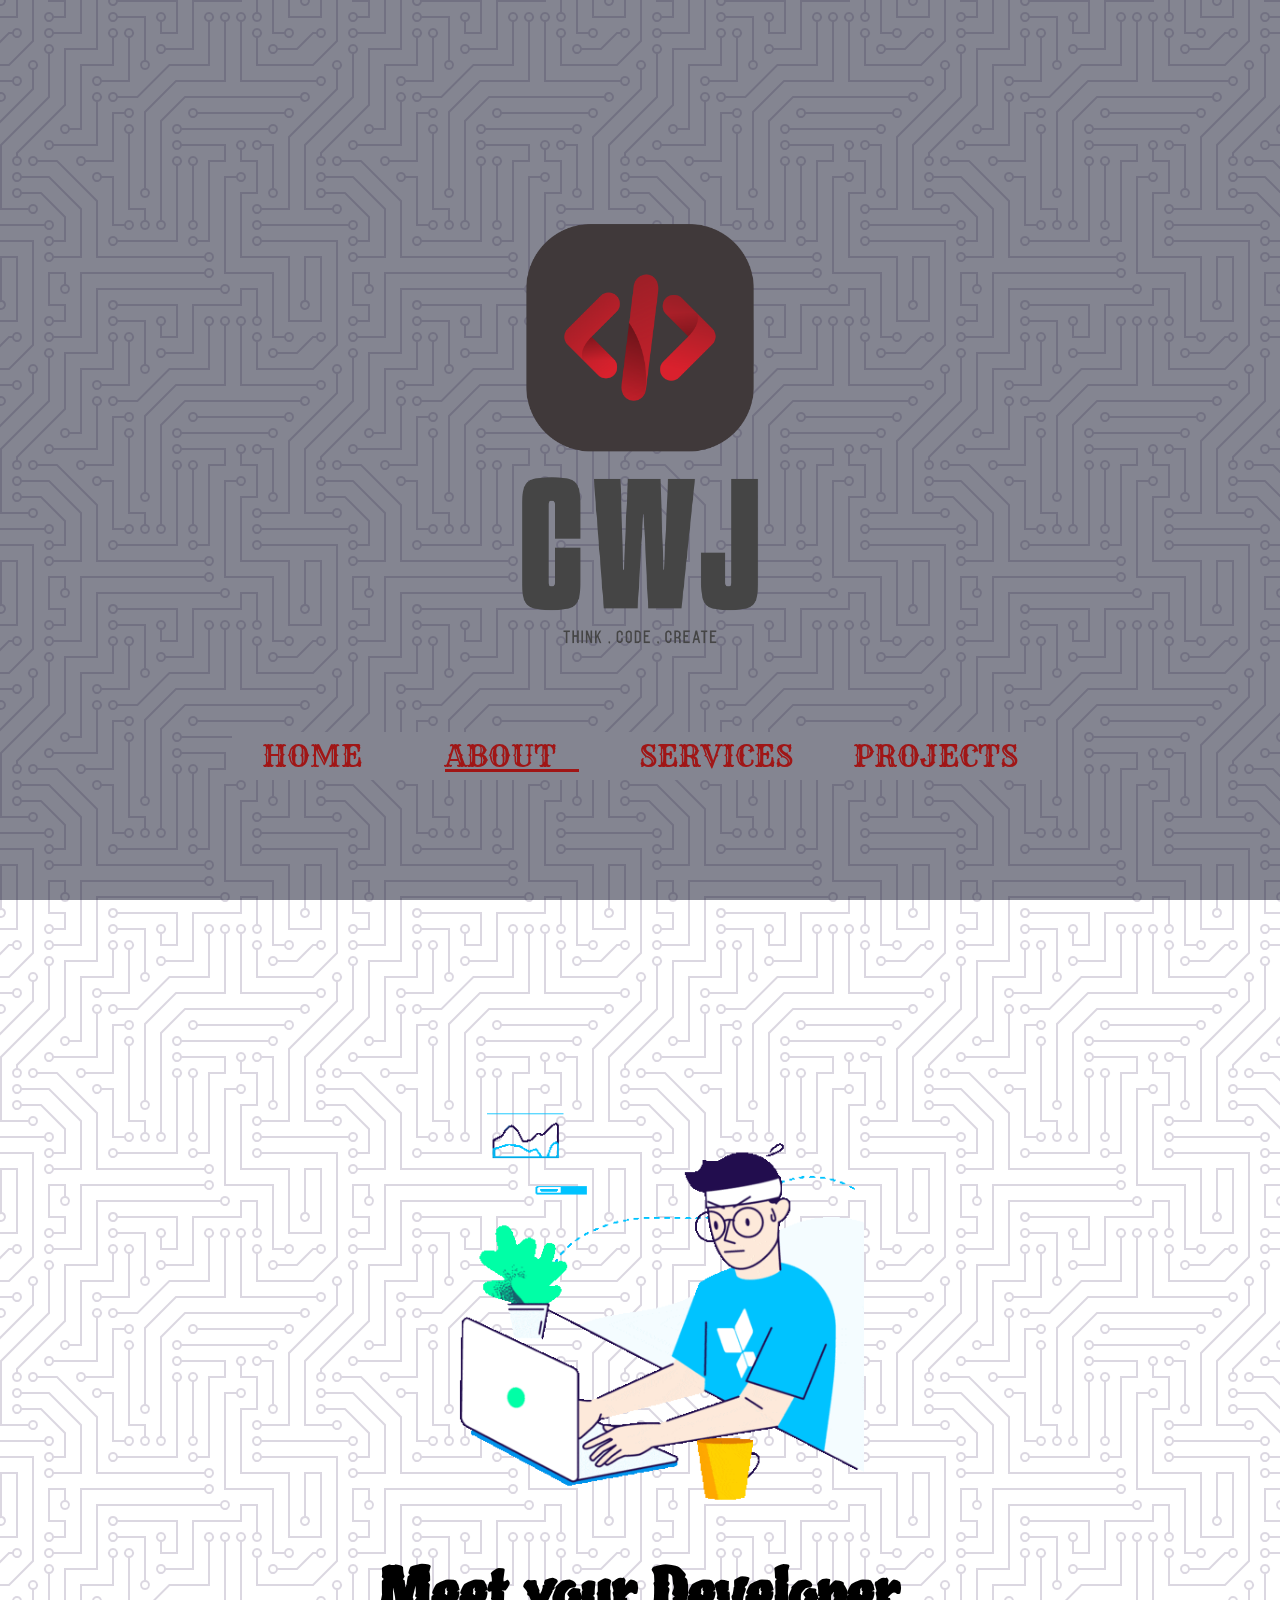
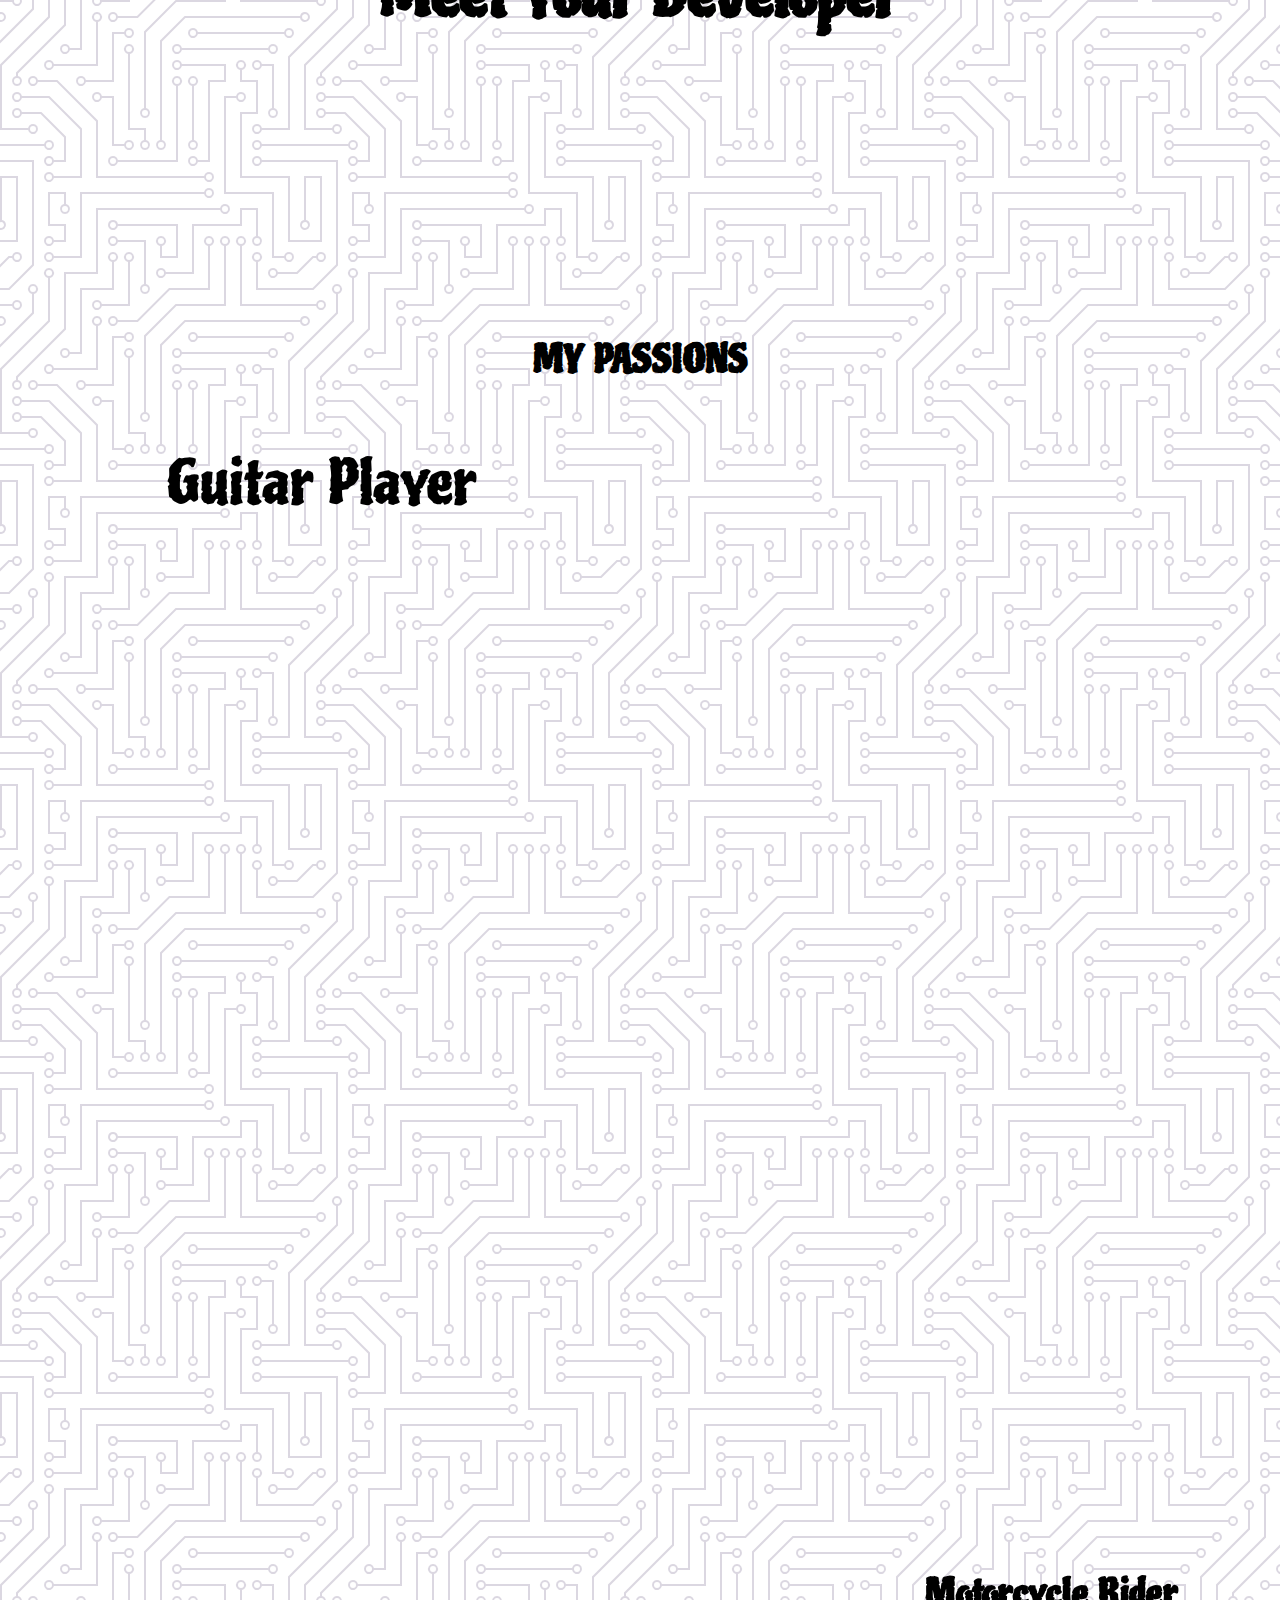
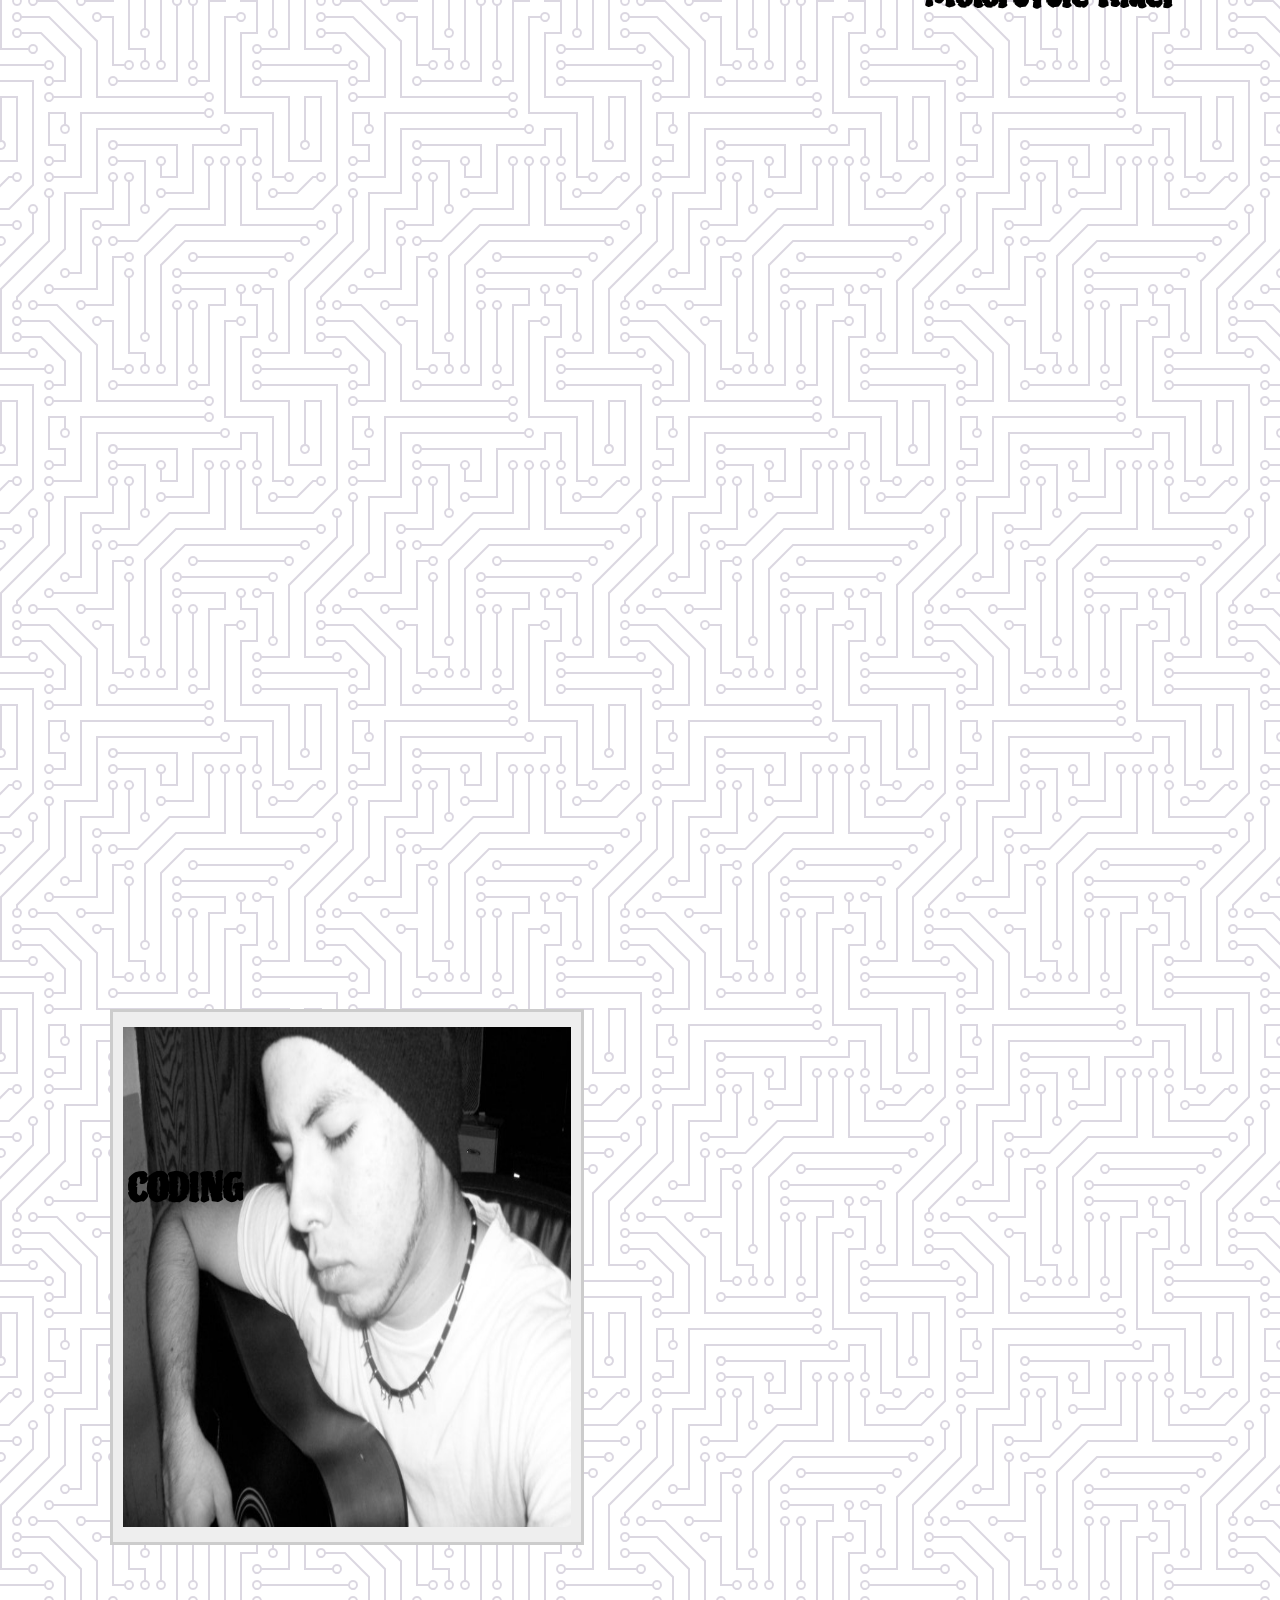
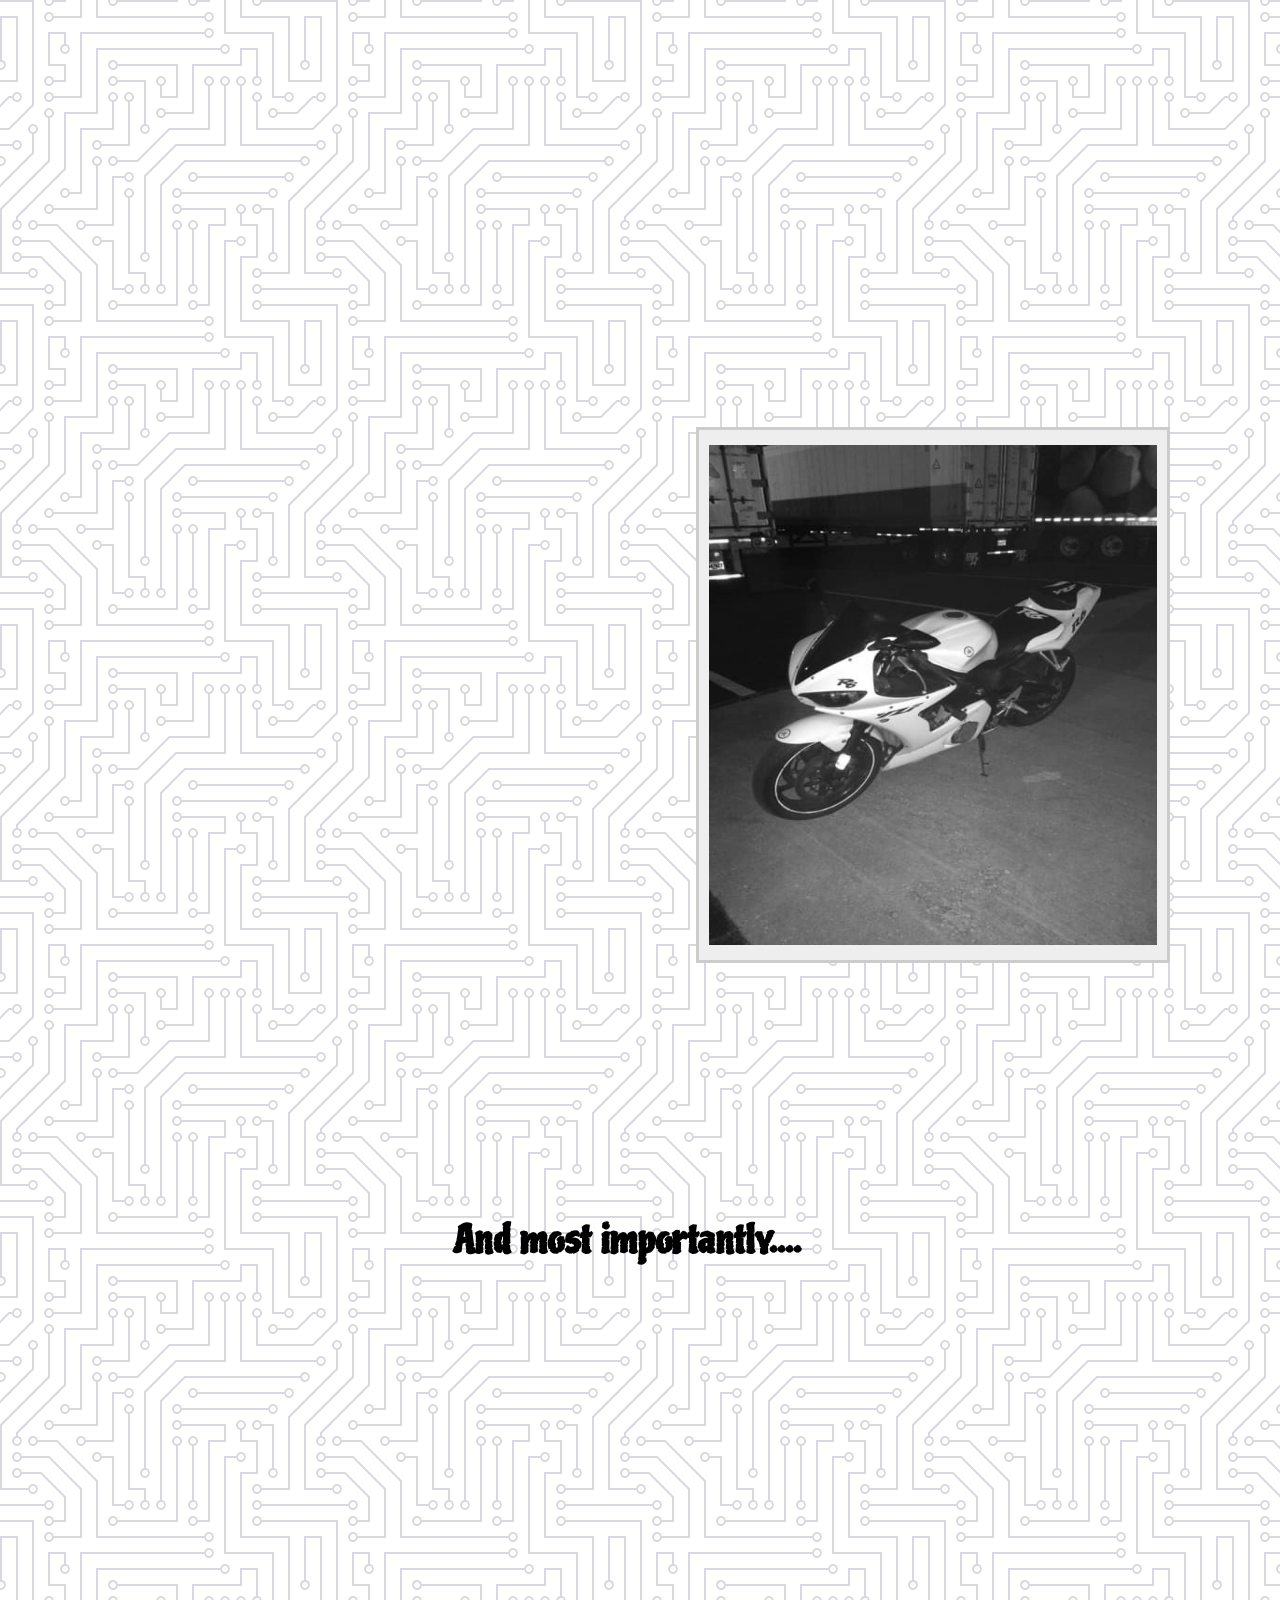
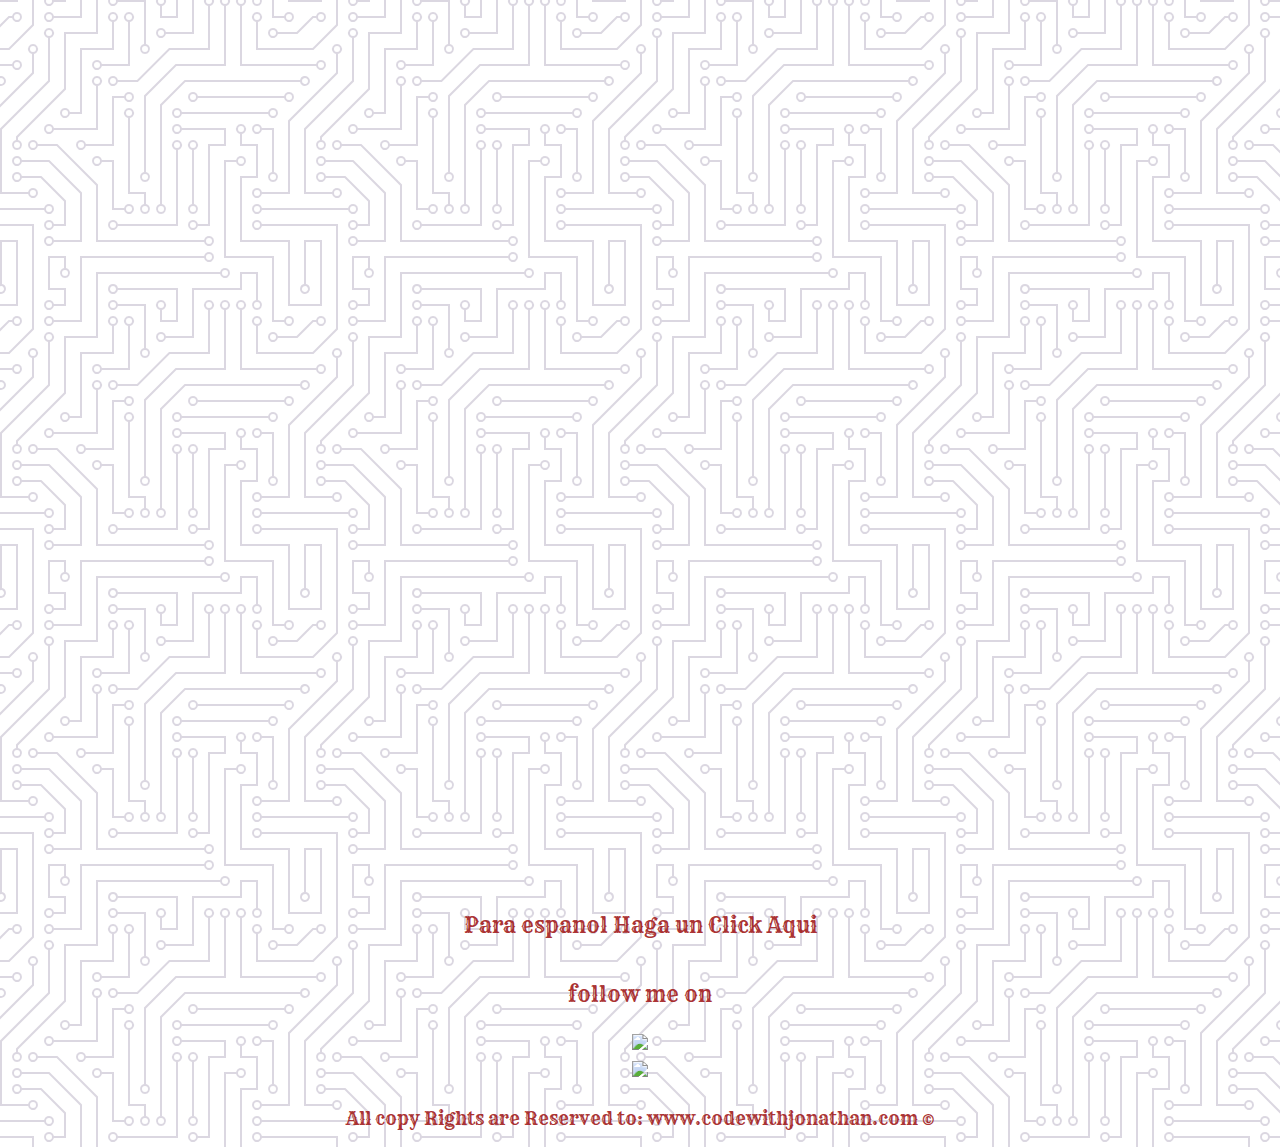
==== html folder/about.html @ 6d23023d "working on my project section" ====
<!DOCTYPE html>
<head>
  <meta name="viewport" content="width=device-width, initial-scale=1">
  <title>
  CodeWithJonathan
  </title>
  
  <!--Video intro -->
  <div class="section">
    <h1 class="word-switch"> <span></span></h1>
    <div class="logo">
        <img src="../images/cwj.png"> 
  </div>
    
  <div class="video-container"> 
          <div class="colorness"></div>
            <video autoplay loop muted>
                <source src="../video/Words.mp4 " type="video/mp4">
            </video>
  
  
                
          </div>
        <nav>
          <div class="navigation-bar">
            <a class="link" href="index.html">Home <i class="fas fa-home"></i></a>
            <a class="active" href="about.html">About <i class="fas fa-address-card"></i></a>
            <a class="link" target="_blank" href="services.html">Services <i class="fas fa-handshake"></i></a>
            <a class="link" href="Projects">Projects <i class="fas fa-file-spreadsheet"></i></a>
          </div>
        </nav>
  </div>
<!--top Navigation End--> 
  
    <link rel="stylesheet" href="../styles/about.css">
    <link href="https://fonts.googleapis.com/css2?family=Piedra&display=swap" rel="stylesheet">
    <link href="https://fonts.googleapis.com/css2?family=Amita&family=Indie+Flower&family=Kaushan+Script&family=Niconne&family=Piedra&family=Rye&display=swap" rel="stylesheet">
    <link href="https://fonts.googleapis.com/css2?family=Amita&family=Indie+Flower&family=Kaushan+Script&family=Monoton&family=Niconne&family=Piedra&family=Rye&display=swap" rel="stylesheet">
    <link rel="apple-touch-icon" sizes="180x180" href="../apple-touch-icon.png">
    <link rel="icon" type="image/png" sizes="32x32" href="../favicon-32x32.png">
    <link rel="icon" type="image/png" sizes="16x16" href="../favicon-16x16.png">
    <link rel="manifest" href="/site.webmanifest">
    <link rel="stylesheet" href="https://pro.fontawesome.com/releases/v5.10.0/css/all.css" integrity="sha384-AYmEC3Yw5cVb3ZcuHtOA93w35dYTsvhLPVnYs9eStHfGJvOvKxVfELGroGkvsg+p" crossorigin="anonymous"/>
<link rel="stylesheet" href="https://cdnjs.cloudflare.com/ajax/libs/font-awesome/4.7.0/css/font-awesome.min.css">
  
</head>



<body>
  <!--Container 1 -->
  <div class="first-container">
       <img src="../images/Developer.gif" class="dev-img" alt="developer">
      <h1 class="first-header">Meet your Developer </h1>
  </div>
  
      <!--Container 2 -->
      <div class="second-container">
        <h2 class="second-header">MY PASSIONS</h2>
          <p class="text2">Guitar Player</p>
          <p class="text3">I'ev been playing guitar since I was 17 and haven't stopped since!</p>
          <div class="frame">
           <img src="../images/18yome.jpg" class="guitar">
          </div>
      </div>
      <!--Container 3 -->
      <div class="third-container">
        <h2 class="third-header">Motorcycle Rider</h2>
        <p class="text4">I'ev been riding my Beautiful R6 for 3 years !!</p>
        <img src="../images/r6.jpg" class="motorcycle">       
      </div>
    
      <!--Container 4 -->
      <div class="container4">
        <h2 class="header4">CODING</h2>
        <p class="text5">I started my coding Jorney around 2018 on team threehouse plataform </p>
        <p class="text6">on 2021 I decided to join Lambda school and Graduated </p>
        <p class="text7">And still learning and makign my way up . . . .</p>
        <img src="../images/giphy.gif" class="clibming" alt="">
      </div> 
      <!--Container 5 -->
     <div class="container5">
      <h2>And most importantly....</h2>
      <div class="last-text">
        <p>I</p>
        <img src="/images/heart.gif" alt="">
        <p>JESUS</p>
      </div>
     </div>



 

<!--Footer-->
  <footer class="footer">
    <p class="espanol">
      <a href="espanol">Para espanol Haga un Click Aqui</a>
    </p>
    <p> follow me on </p> <a href="https://twitter.com/" target="_blank"><img src="images/twitter.gif" ></a>
    <a href="https://facebook.com/" target="_blank"><img src="images/facebook.gif"></a>
    <p class="copyrights">
      <small>All copy Rights are Reserved to:<a href="https://www.codewithjonathan.com" target="_blank"> www.codewithjonathan.com</a> &copy</small>
    </p>
    <script src="https://cdnjs.cloudflare.com/ajax/libs/gsap/3.5.1/gsap.min.js"></script>
<script src="https://cdnjs.cloudflare.com/ajax/libs/gsap/3.5.1/ScrollTrigger.min.js"></script>
<script src="../js/about.js"></script>    
    </footer>
<!--Footer ends -->

<i id="scrolltp" class="fa fa-arrow-up"></i>

</body>
---- styles/about.css ----
body{
background: white;
margin: 0;
padding: 0;
overflow-x: hidden; 
background-image: url("data:image/svg+xml,%3Csvg xmlns='http://www.w3.org/2000/svg' viewBox='0 0 304 304' width='304' height='304'%3E%3Cpath fill='%239C92AC' fill-opacity='0.37' d='M44.1 224a5 5 0 1 1 0 2H0v-2h44.1zm160 48a5 5 0 1 1 0 2H82v-2h122.1zm57.8-46a5 5 0 1 1 0-2H304v2h-42.1zm0 16a5 5 0 1 1 0-2H304v2h-42.1zm6.2-114a5 5 0 1 1 0 2h-86.2a5 5 0 1 1 0-2h86.2zm-256-48a5 5 0 1 1 0 2H0v-2h12.1zm185.8 34a5 5 0 1 1 0-2h86.2a5 5 0 1 1 0 2h-86.2zM258 12.1a5 5 0 1 1-2 0V0h2v12.1zm-64 208a5 5 0 1 1-2 0v-54.2a5 5 0 1 1 2 0v54.2zm48-198.2V80h62v2h-64V21.9a5 5 0 1 1 2 0zm16 16V64h46v2h-48V37.9a5 5 0 1 1 2 0zm-128 96V208h16v12.1a5 5 0 1 1-2 0V210h-16v-76.1a5 5 0 1 1 2 0zm-5.9-21.9a5 5 0 1 1 0 2H114v48H85.9a5 5 0 1 1 0-2H112v-48h12.1zm-6.2 130a5 5 0 1 1 0-2H176v-74.1a5 5 0 1 1 2 0V242h-60.1zm-16-64a5 5 0 1 1 0-2H114v48h10.1a5 5 0 1 1 0 2H112v-48h-10.1zM66 284.1a5 5 0 1 1-2 0V274H50v30h-2v-32h18v12.1zM236.1 176a5 5 0 1 1 0 2H226v94h48v32h-2v-30h-48v-98h12.1zm25.8-30a5 5 0 1 1 0-2H274v44.1a5 5 0 1 1-2 0V146h-10.1zm-64 96a5 5 0 1 1 0-2H208v-80h16v-14h-42.1a5 5 0 1 1 0-2H226v18h-16v80h-12.1zm86.2-210a5 5 0 1 1 0 2H272V0h2v32h10.1zM98 101.9V146H53.9a5 5 0 1 1 0-2H96v-42.1a5 5 0 1 1 2 0zM53.9 34a5 5 0 1 1 0-2H80V0h2v34H53.9zm60.1 3.9V66H82v64H69.9a5 5 0 1 1 0-2H80V64h32V37.9a5 5 0 1 1 2 0zM101.9 82a5 5 0 1 1 0-2H128V37.9a5 5 0 1 1 2 0V82h-28.1zm16-64a5 5 0 1 1 0-2H146v44.1a5 5 0 1 1-2 0V18h-26.1zm102.2 270a5 5 0 1 1 0 2H98v14h-2v-16h124.1zM242 149.9V160h16v34h-16v62h48v48h-2v-46h-48v-66h16v-30h-16v-12.1a5 5 0 1 1 2 0zM53.9 18a5 5 0 1 1 0-2H64V2H48V0h18v18H53.9zm112 32a5 5 0 1 1 0-2H192V0h50v2h-48v48h-28.1zm-48-48a5 5 0 0 1-9.8-2h2.07a3 3 0 1 0 5.66 0H178v34h-18V21.9a5 5 0 1 1 2 0V32h14V2h-58.1zm0 96a5 5 0 1 1 0-2H137l32-32h39V21.9a5 5 0 1 1 2 0V66h-40.17l-32 32H117.9zm28.1 90.1a5 5 0 1 1-2 0v-76.51L175.59 80H224V21.9a5 5 0 1 1 2 0V82h-49.59L146 112.41v75.69zm16 32a5 5 0 1 1-2 0v-99.51L184.59 96H300.1a5 5 0 0 1 3.9-3.9v2.07a3 3 0 0 0 0 5.66v2.07a5 5 0 0 1-3.9-3.9H185.41L162 121.41v98.69zm-144-64a5 5 0 1 1-2 0v-3.51l48-48V48h32V0h2v50H66v55.41l-48 48v2.69zM50 53.9v43.51l-48 48V208h26.1a5 5 0 1 1 0 2H0v-65.41l48-48V53.9a5 5 0 1 1 2 0zm-16 16V89.41l-34 34v-2.82l32-32V69.9a5 5 0 1 1 2 0zM12.1 32a5 5 0 1 1 0 2H9.41L0 43.41V40.6L8.59 32h3.51zm265.8 18a5 5 0 1 1 0-2h18.69l7.41-7.41v2.82L297.41 50H277.9zm-16 160a5 5 0 1 1 0-2H288v-71.41l16-16v2.82l-14 14V210h-28.1zm-208 32a5 5 0 1 1 0-2H64v-22.59L40.59 194H21.9a5 5 0 1 1 0-2H41.41L66 216.59V242H53.9zm150.2 14a5 5 0 1 1 0 2H96v-56.6L56.6 162H37.9a5 5 0 1 1 0-2h19.5L98 200.6V256h106.1zm-150.2 2a5 5 0 1 1 0-2H80v-46.59L48.59 178H21.9a5 5 0 1 1 0-2H49.41L82 208.59V258H53.9zM34 39.8v1.61L9.41 66H0v-2h8.59L32 40.59V0h2v39.8zM2 300.1a5 5 0 0 1 3.9 3.9H3.83A3 3 0 0 0 0 302.17V256h18v48h-2v-46H2v42.1zM34 241v63h-2v-62H0v-2h34v1zM17 18H0v-2h16V0h2v18h-1zm273-2h14v2h-16V0h2v16zm-32 273v15h-2v-14h-14v14h-2v-16h18v1zM0 92.1A5.02 5.02 0 0 1 6 97a5 5 0 0 1-6 4.9v-2.07a3 3 0 1 0 0-5.66V92.1zM80 272h2v32h-2v-32zm37.9 32h-2.07a3 3 0 0 0-5.66 0h-2.07a5 5 0 0 1 9.8 0zM5.9 0A5.02 5.02 0 0 1 0 5.9V3.83A3 3 0 0 0 3.83 0H5.9zm294.2 0h2.07A3 3 0 0 0 304 3.83V5.9a5 5 0 0 1-3.9-5.9zm3.9 300.1v2.07a3 3 0 0 0-1.83 1.83h-2.07a5 5 0 0 1 3.9-3.9zM97 100a3 3 0 1 0 0-6 3 3 0 0 0 0 6zm0-16a3 3 0 1 0 0-6 3 3 0 0 0 0 6zm16 16a3 3 0 1 0 0-6 3 3 0 0 0 0 6zm16 16a3 3 0 1 0 0-6 3 3 0 0 0 0 6zm0 16a3 3 0 1 0 0-6 3 3 0 0 0 0 6zm-48 32a3 3 0 1 0 0-6 3 3 0 0 0 0 6zm16 16a3 3 0 1 0 0-6 3 3 0 0 0 0 6zm32 48a3 3 0 1 0 0-6 3 3 0 0 0 0 6zm-16 16a3 3 0 1 0 0-6 3 3 0 0 0 0 6zm32-16a3 3 0 1 0 0-6 3 3 0 0 0 0 6zm0-32a3 3 0 1 0 0-6 3 3 0 0 0 0 6zm16 32a3 3 0 1 0 0-6 3 3 0 0 0 0 6zm32 16a3 3 0 1 0 0-6 3 3 0 0 0 0 6zm0-16a3 3 0 1 0 0-6 3 3 0 0 0 0 6zm-16-64a3 3 0 1 0 0-6 3 3 0 0 0 0 6zm16 0a3 3 0 1 0 0-6 3 3 0 0 0 0 6zm16 96a3 3 0 1 0 0-6 3 3 0 0 0 0 6zm0 16a3 3 0 1 0 0-6 3 3 0 0 0 0 6zm16 16a3 3 0 1 0 0-6 3 3 0 0 0 0 6zm16-144a3 3 0 1 0 0-6 3 3 0 0 0 0 6zm0 32a3 3 0 1 0 0-6 3 3 0 0 0 0 6zm16-32a3 3 0 1 0 0-6 3 3 0 0 0 0 6zm16-16a3 3 0 1 0 0-6 3 3 0 0 0 0 6zm-96 0a3 3 0 1 0 0-6 3 3 0 0 0 0 6zm0 16a3 3 0 1 0 0-6 3 3 0 0 0 0 6zm16-32a3 3 0 1 0 0-6 3 3 0 0 0 0 6zm96 0a3 3 0 1 0 0-6 3 3 0 0 0 0 6zm-16-64a3 3 0 1 0 0-6 3 3 0 0 0 0 6zm16-16a3 3 0 1 0 0-6 3 3 0 0 0 0 6zm-32 0a3 3 0 1 0 0-6 3 3 0 0 0 0 6zm0-16a3 3 0 1 0 0-6 3 3 0 0 0 0 6zm-16 0a3 3 0 1 0 0-6 3 3 0 0 0 0 6zm-16 0a3 3 0 1 0 0-6 3 3 0 0 0 0 6zm-16 0a3 3 0 1 0 0-6 3 3 0 0 0 0 6zM49 36a3 3 0 1 0 0-6 3 3 0 0 0 0 6zm-32 0a3 3 0 1 0 0-6 3 3 0 0 0 0 6zm32 16a3 3 0 1 0 0-6 3 3 0 0 0 0 6zM33 68a3 3 0 1 0 0-6 3 3 0 0 0 0 6zm16-48a3 3 0 1 0 0-6 3 3 0 0 0 0 6zm0 240a3 3 0 1 0 0-6 3 3 0 0 0 0 6zm16 32a3 3 0 1 0 0-6 3 3 0 0 0 0 6zm-16-64a3 3 0 1 0 0-6 3 3 0 0 0 0 6zm0 16a3 3 0 1 0 0-6 3 3 0 0 0 0 6zm-16-32a3 3 0 1 0 0-6 3 3 0 0 0 0 6zm80-176a3 3 0 1 0 0-6 3 3 0 0 0 0 6zm16 0a3 3 0 1 0 0-6 3 3 0 0 0 0 6zm-16-16a3 3 0 1 0 0-6 3 3 0 0 0 0 6zm32 48a3 3 0 1 0 0-6 3 3 0 0 0 0 6zm16-16a3 3 0 1 0 0-6 3 3 0 0 0 0 6zm0-32a3 3 0 1 0 0-6 3 3 0 0 0 0 6zm112 176a3 3 0 1 0 0-6 3 3 0 0 0 0 6zm-16 16a3 3 0 1 0 0-6 3 3 0 0 0 0 6zm0 16a3 3 0 1 0 0-6 3 3 0 0 0 0 6zm0 16a3 3 0 1 0 0-6 3 3 0 0 0 0 6zM17 180a3 3 0 1 0 0-6 3 3 0 0 0 0 6zm0 16a3 3 0 1 0 0-6 3 3 0 0 0 0 6zm0-32a3 3 0 1 0 0-6 3 3 0 0 0 0 6zm16 0a3 3 0 1 0 0-6 3 3 0 0 0 0 6zM17 84a3 3 0 1 0 0-6 3 3 0 0 0 0 6zm32 64a3 3 0 1 0 0-6 3 3 0 0 0 0 6zm16-16a3 3 0 1 0 0-6 3 3 0 0 0 0 6z'%3E%3C/path%3E%3C/svg%3E");

}
.navigation-bar , a{
text-decoration: none;
color: red;
font-family: 'Rye', cursive;
text-align: center;
}   

html {
font-size:62.5%;
transition: all 0.5s ease-in;
box-sizing: border-box;
}
/* =================================
Media Queries  Full screen 
==================================== */
.section {
position: relative;
width:100%;
height: 100vh;
display: flex;
align-items: center;
justify-content: center;
overflow: hidden;
margin-bottom: 2em;
}
.section img {
max-width:90%;
max-height:auto;
}
.section .colorness {
position: absolute;
top: 0 ;
left: 0;
background-color: rgb(9, 12, 36);
width: 100vw;
height:100vh;
opacity: 0.5;
z-index: 1;
}

.video-container video {
position: absolute;
right: 0;
bottom: 0;
min-width: 100%;
min-height: 100%;
}

.section .logo {
-webkit-animation:fade-in 3s cubic-bezier(.39,.575,.565,1.000) both;
animation:fade-in 5s cubic-bezier(.39,.575,.565,1.000) both;
z-index: 5;
position: absolute;
padding: 0;
margin-bottom:3em;

}
.logo img {
max-width: 600px;
}
.navigation-bar {
display:flex;
flex-direction: row;
font-size: 35rem;
background-color: white;
justify-content: space-around;
margin-top: 75%;
}
.navigation-bar  .active {
text-decoration: underline;
}
.navigation-bar a{
position: relative;
color: rgb(160, 22, 22) ;
font-size: 3rem;
font-family: 'Rye', cursive;
text-decoration: none;
text-transform: uppercase;
padding: 5px 10px ;
margin: 0px 20px ;
transition: all .5s;

z-index: 1;
}
.navigation-bar a{
position: relative;
color: rgb(160, 22, 22) ;
font-size: 3rem;
font-family: 'Rye', cursive;
text-decoration: none;
text-transform: uppercase;
padding: 5px 10px ;
margin: 0px 20px ;
transition: all .5s;



}
a:before {
content: "";
position: absolute;
bottom: 12px;
left: 12px;
width: 12px;
height: 12px;

border: 3px solid red;
border-width: 0 0 3px 3px;
opacity: 0;
transition: all 0.3s;
}
a:hover {

background-color:red;
color:white;
transition :all 1s;
}

a:after {
content: "";
position: absolute;
top: 12px;
right: 12px ;
width: 12px;
height: 12px;
opacity:0;
border: 3px solid red;
border-width: 3px 3px 0 0;
transition: all 0.3s;
}
a:hover:before{
opacity:1;
bottom: -8px;
left:-8px;
}
  a:hover:after{
      opacity:1;
      top: -8px;
      right:-8px;
    } 

  
/* =================================
    Navigation bar End 
  ==================================== */

    /* =================================
    Container 1 start
  ==================================== */

.first-container {
position: relative;
width: 100vw;
height: 100vh;
display: flex;
flex-direction: column;
justify-content: center;
align-items: center;
color:black;
font-family: 'Piedra', cursive;
font-size: 4em;
}
.dev-img {
width: 35%;

}

.first-container h1 {
font-size: 5vw;

}

/* =================================
    Container 1  End
==================================== */
/* =================================
Container 2 start
==================================== */         

.second-container {
position: relative;
width: 100%;
height: 120vh;

}
.second-container h2{ 
font-family: 'Piedra', cursive;
font-size: 3vw;
display:block;
margin-top:3em;
text-align: center;
}
.text2 {
font-family: 'Piedra', cursive;
font-size: 6rem;
margin-left: 3em;

}
.text3 {
font-family: 'Piedra', cursive;
font-size: 6rem;
margin-left: 3em;

}
.guitar  {
margin-left: 11em;
margin-top:1em;
width: 35%;
height: 500px;
transition: transform 1s;
border: 3px solid #ccc;
background: #eee;
padding: 15px 10px;
}
.guitar:hover {
box-shadow: 2px 2px 5px 5px black; /* this was just optional */
transform: scale(1.2) rotate(9deg);

}
/* =================================
Container 2 End
==================================== */   

/* =================================
Container 3 start
==================================== */  
.third-container{
position: relative;
text-align:right;
width: 100%;
height: 120vh;
}
.third-container h2 {
font-family: 'Piedra', cursive;
font-size: 3vw;
color: black;
text-align: right;
margin-right: 3em;
margin-top:4em;
}
.text4 {
font-family: 'Piedra', cursive;
color: black;
font-size: 6rem;
margin-right: 3em;
margin-bottom:1em;
}
.motorcycle {
  margin:1rem 11em 0 0 ;
  width: 35%;
  height: 500px;
  transition: transform 1s;
  border: 3px solid #ccc;
  background: #eee;
  padding: 15px 10px;
  -webkit-filter: grayscale(100%); /* Safari 6.0 - 9.0 */
  filter: grayscale(100%);
  }
  .motorcycle:hover {
  box-shadow: 2px 2px 5px 5px black; /* this was just optional */
  transform: scale(1.2) rotate(9deg);
  }
  .motorcycle2 {
    position:absolute;
    bottom: 1;
    left:0
  }
/* =================================
Container 3 End
==================================== */  

/* =================================
Container 4 start
==================================== */  

.container4 {
  width: 100vw;
  height: 120vw;
}
.container4 .header4 {
font-family: 'Piedra', cursive;
font-size: 3vw;
color: black;
text-align: left;
margin-left: 3em;
margin-top:3em;
}
.text5 {
font-family: 'Piedra', cursive;
color: black;
font-size: 6rem;
margin-left: 3em;
margin-bottom:1em;
}
.text6 {
font-family: 'Piedra', cursive;
color: black;
font-size: 6rem;
margin-left: 3em;
margin-bottom:1em;
  }
  .text7 {
font-family: 'Piedra', cursive;
color: black;
font-size: 6rem;
margin-left: 3em;
margin-bottom:1em;
    }
  .container4 img {
    display: block;
    margin: 5em auto 0;
  }
/* =================================
Container 5 start
==================================== */  
.container5 {
  width: 100vw;
  height: 100vw;
}
.container5 h2 {
font-family: 'Piedra', cursive;
font-size: 3vw;
color: black;
text-align: center;
margin-top:3em;
}
.container5 .last-text {
display: flex;
justify-content: center;
width: 100%;
font-family: 'Piedra', cursive;
color: black;
font-size: 6rem;
}
.container5 .last-text  img {
  width: 23%;
  height: auto;
}
.container5 .last-text p{
  margin: 3em;
}
/* =================================
FOOTER SECTION STARTS
==================================== */
footer {
  display: flex;
  justify-content: center;
  align-items: center;
  flex-direction: column;
  height: 28vh;
  font-size: 2.1rem;
  font-family: 'Rye', cursive;
  color: rgb(160, 22, 22, 0.9); 
  }
  footer a {
  text-decoration: none;
  color:rgb(160, 22, 22, 0.9);
  }
  
  /* Scroll to top */
  #scrolltp {
  color: white;
  background: rgb(160, 22, 22, 0.9);
  padding: 15px;
  border-radius: 50%;
  position: fixed;
  right: 50px;
  bottom: 50px;
  cursor: pointer;
  opacity: 0;
  transition: opacity 0.5s;
  }
  
  
/*============ Animations =========*/ 
@keyframes swirl-in-fwd{0%{transform:rotate(-540deg) scale(0);opacity:0}100%{transform:rotate(0) scale(1);opacity:1}}

@-webkit-keyframes fade-in{0%{opacity:0}100%{opacity:1}}@keyframes fade-in{0%{opacity:0}100%{opacity:1}}

@keyframes swirl-in-fwd{0%{transform:rotate(-540deg) scale(0);opacity:0}100%{transform:rotate(0) scale(1);opacity:1}}
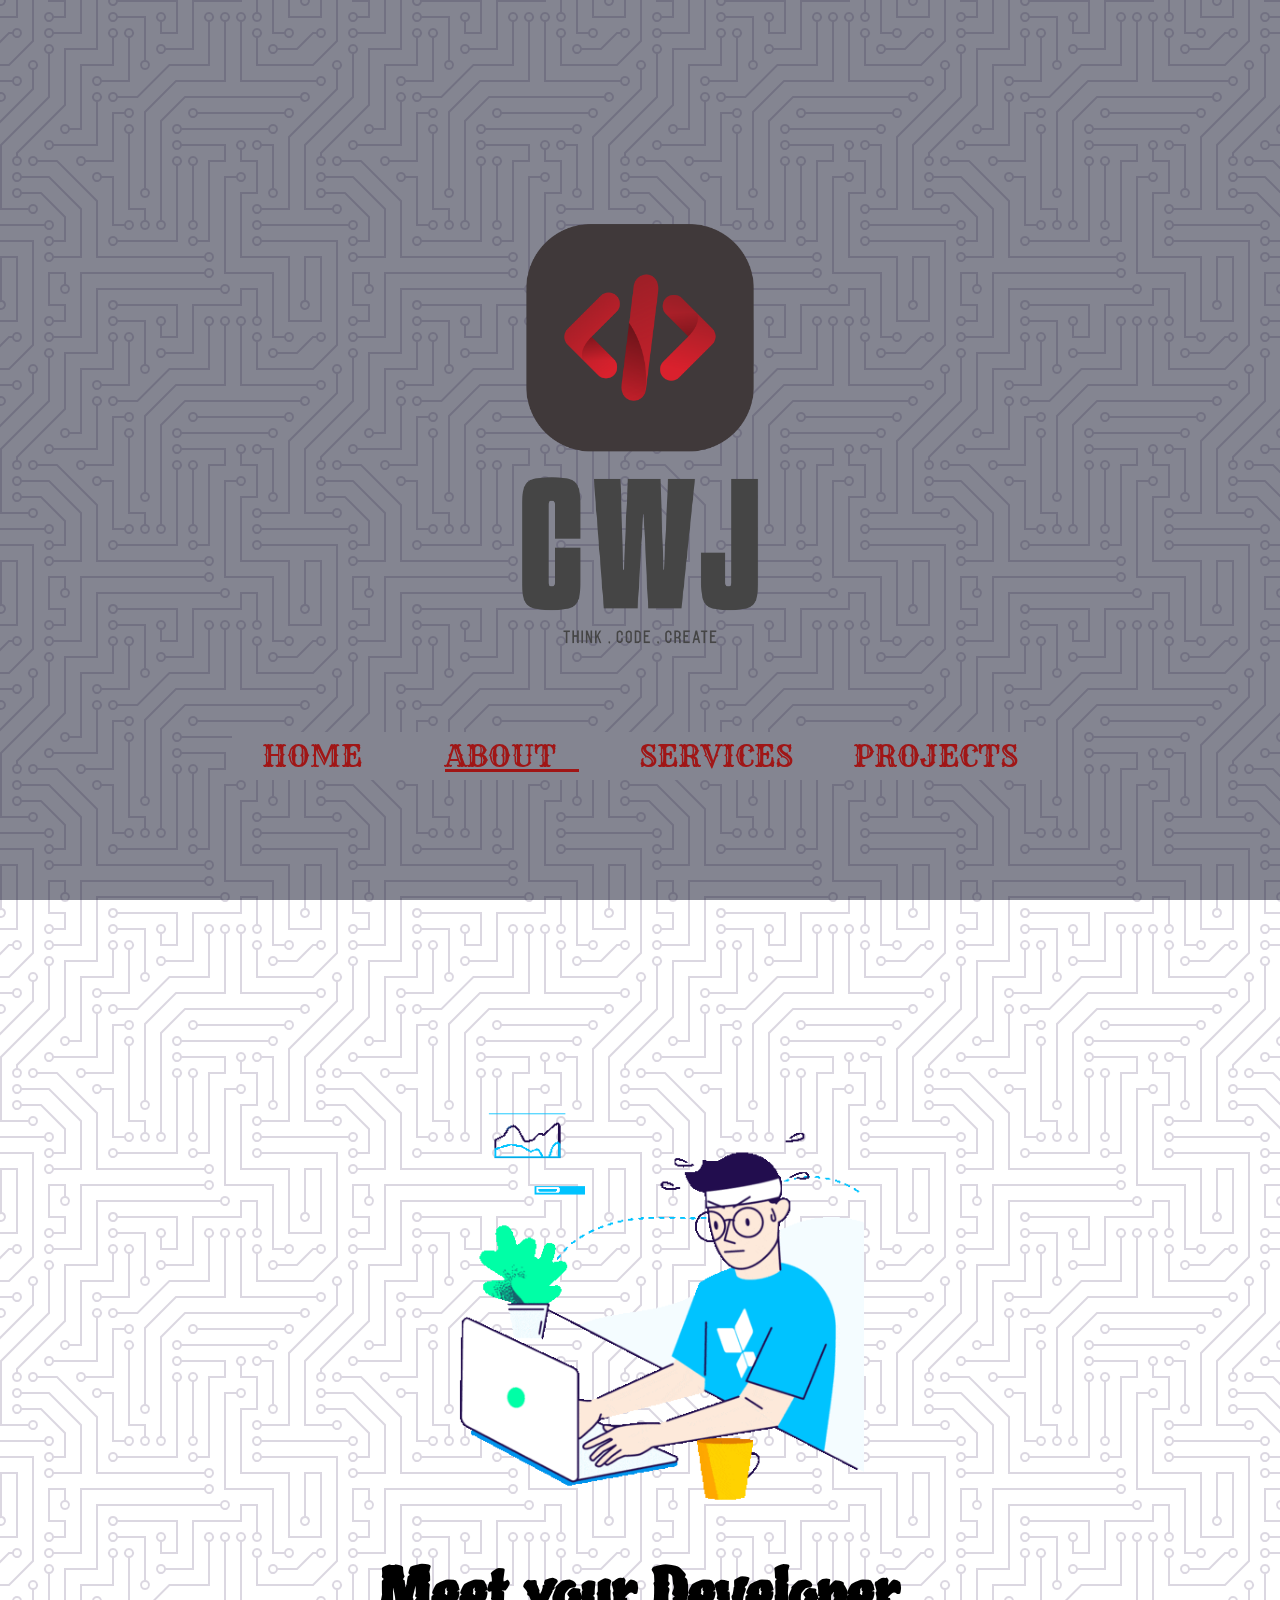
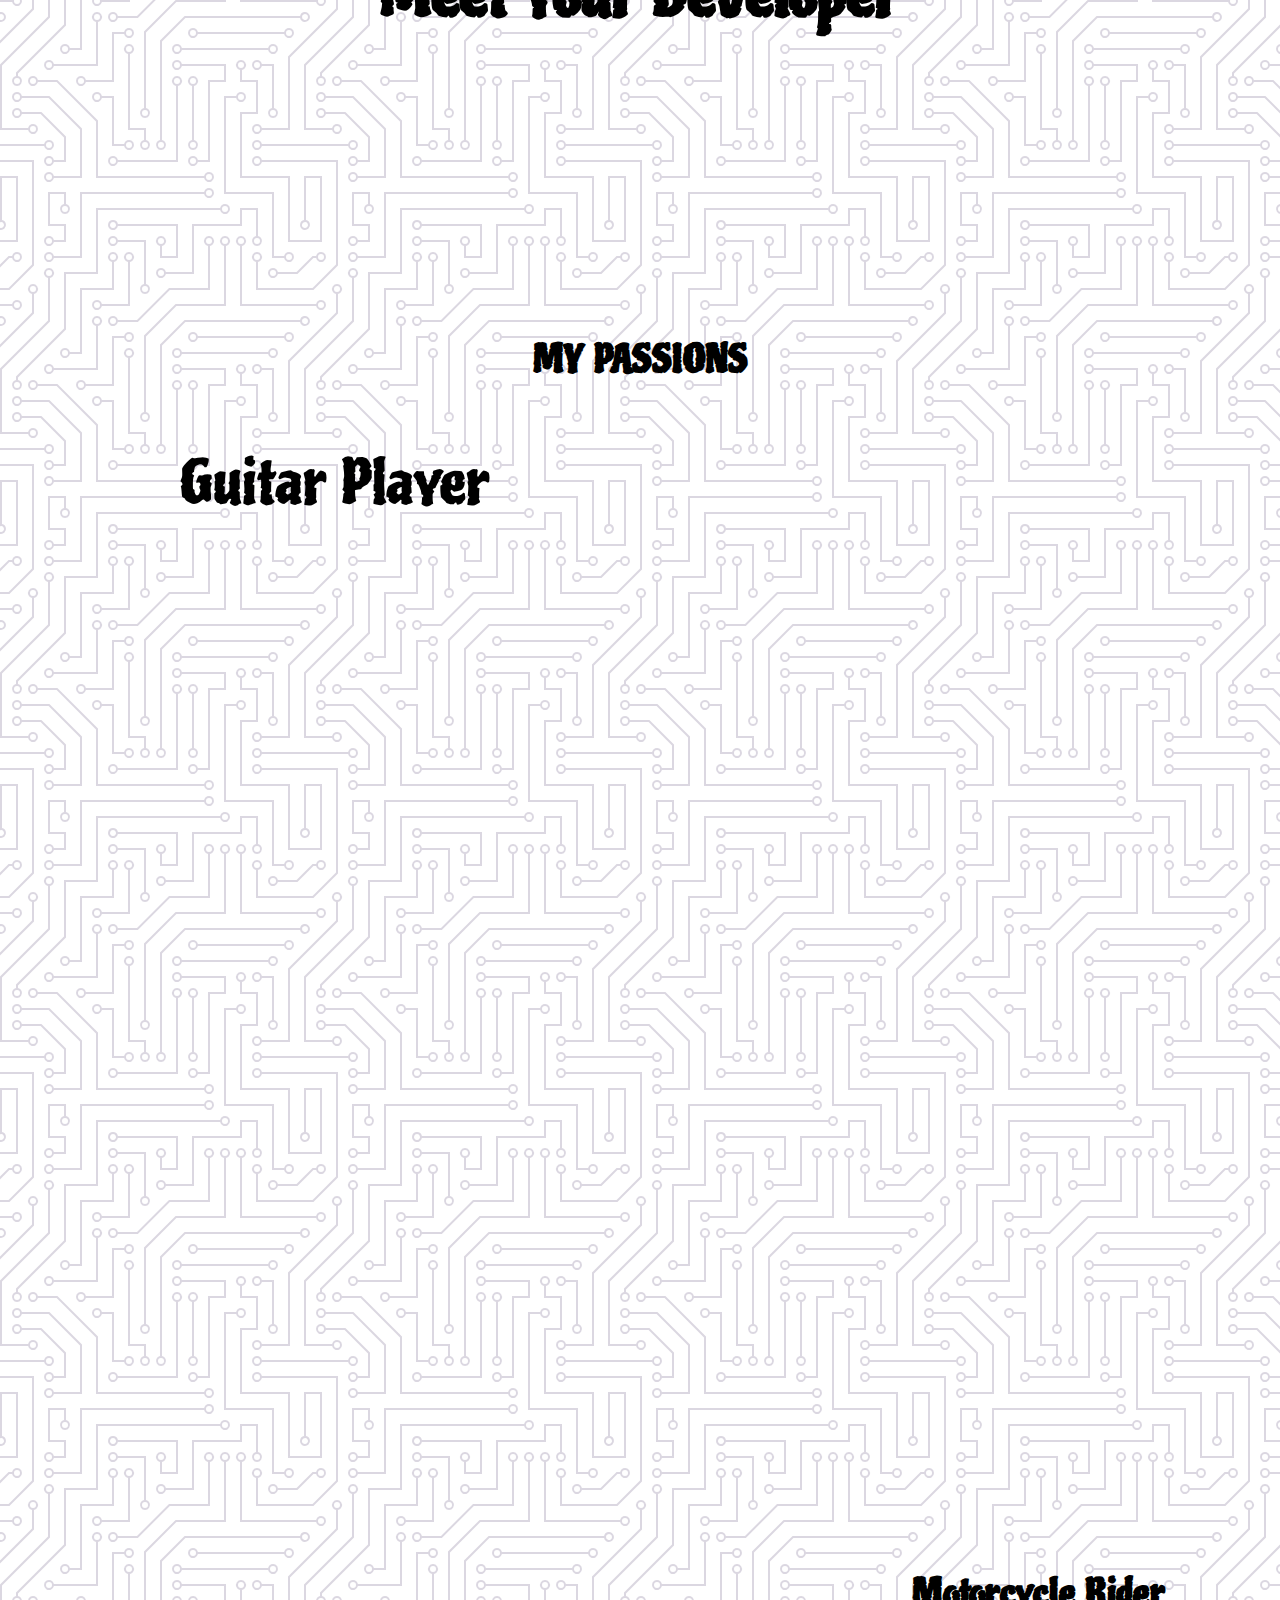
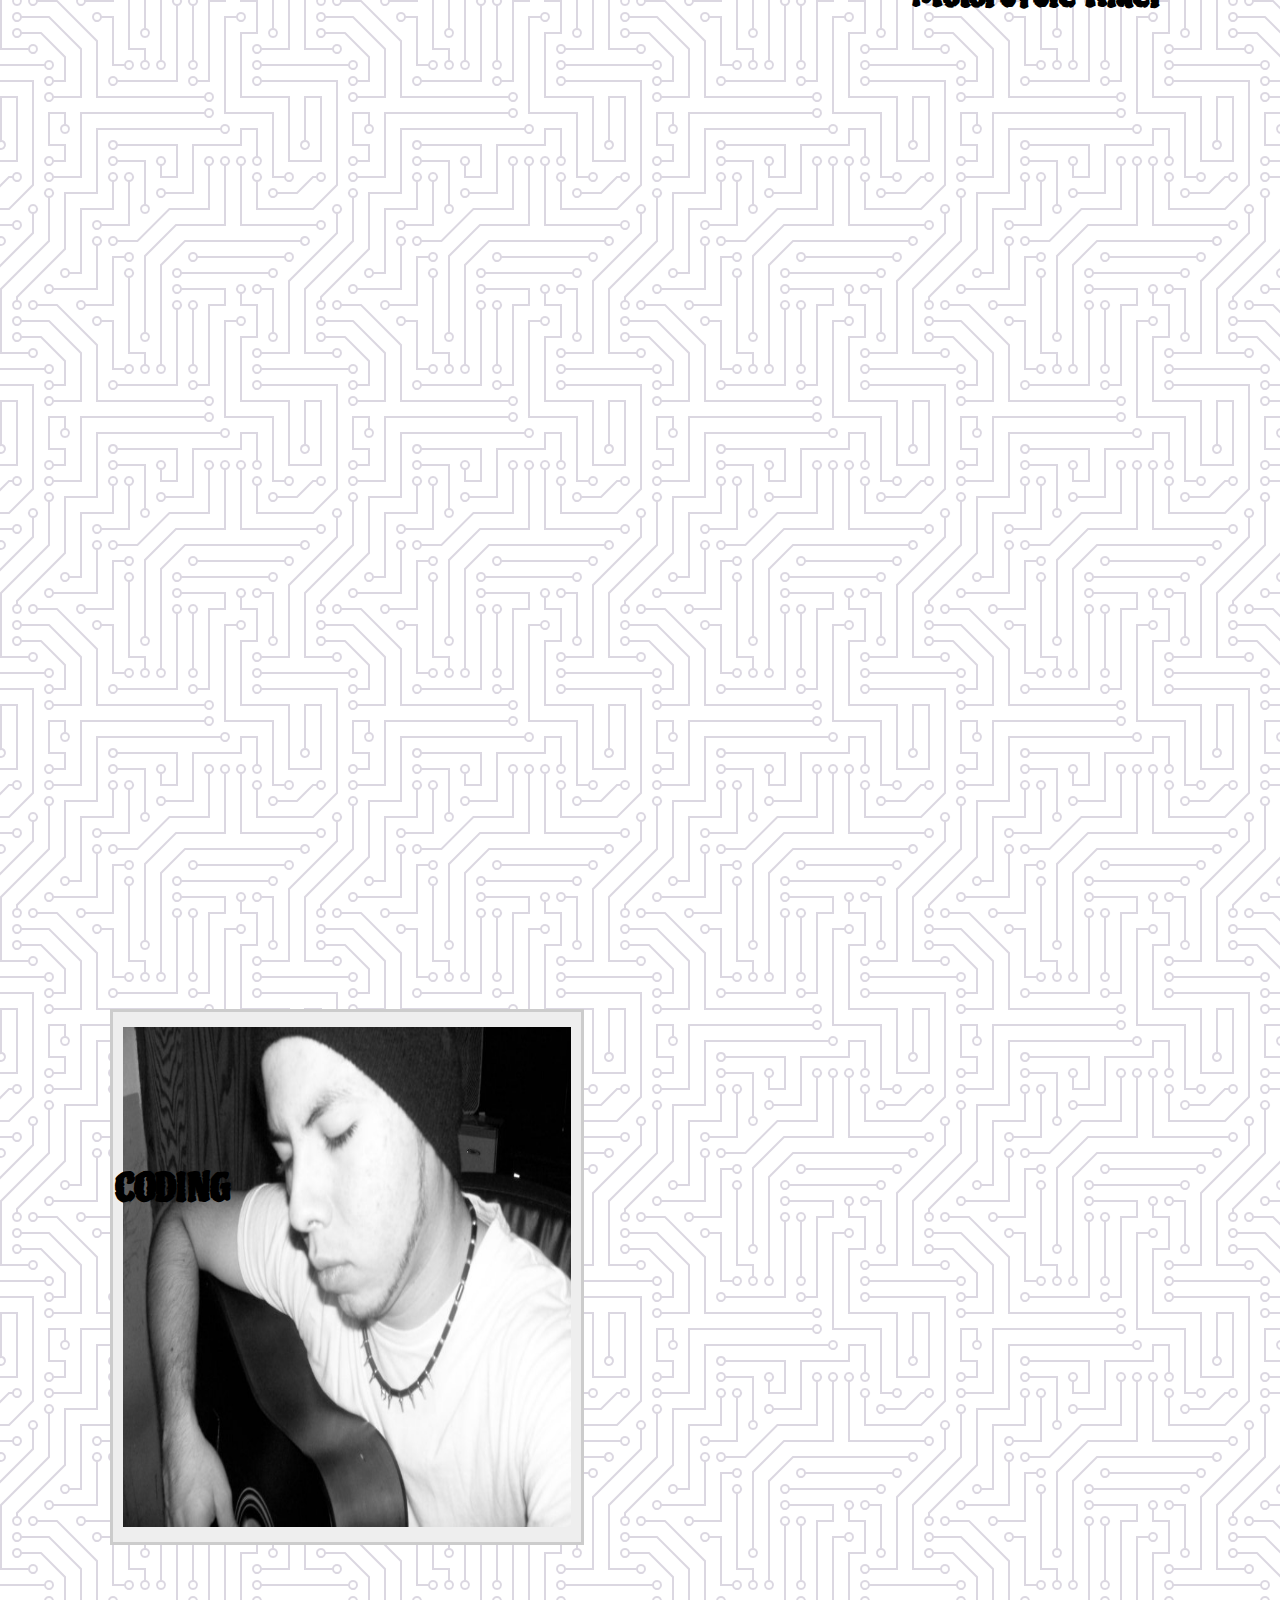
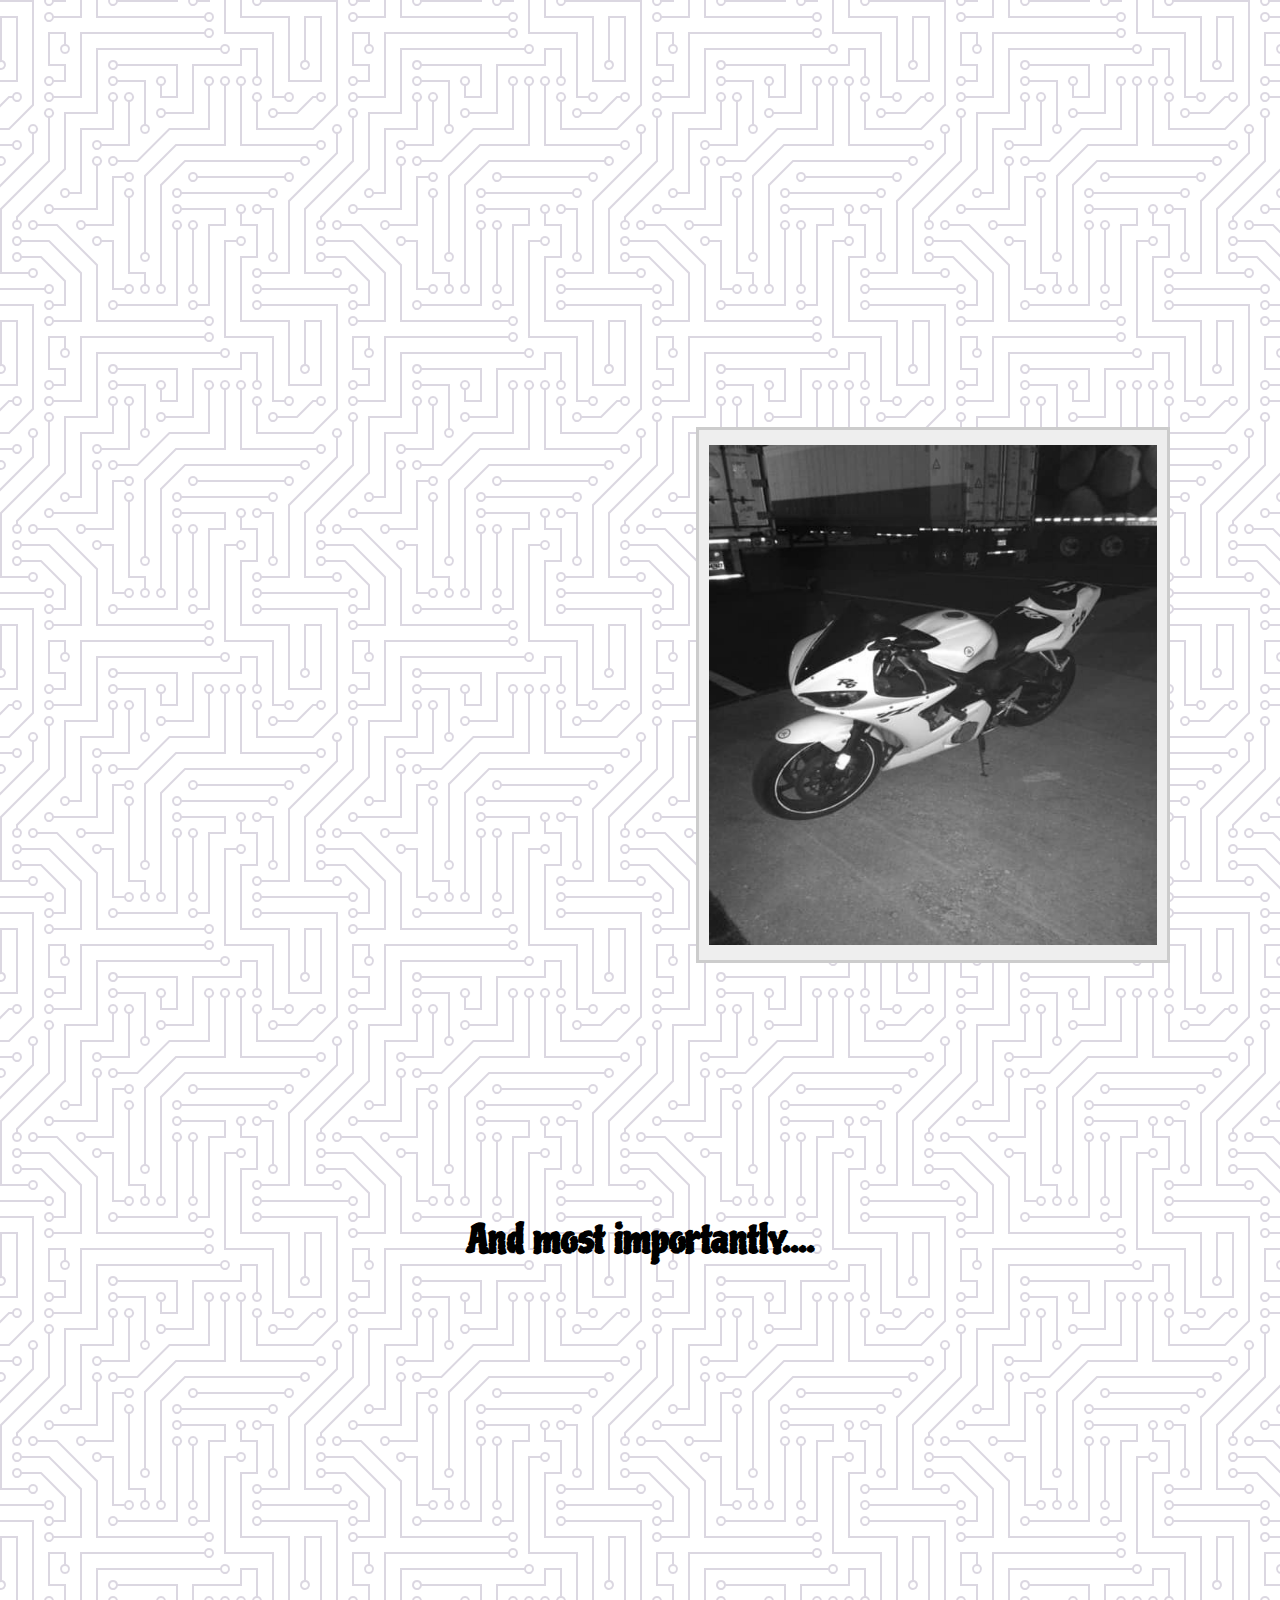
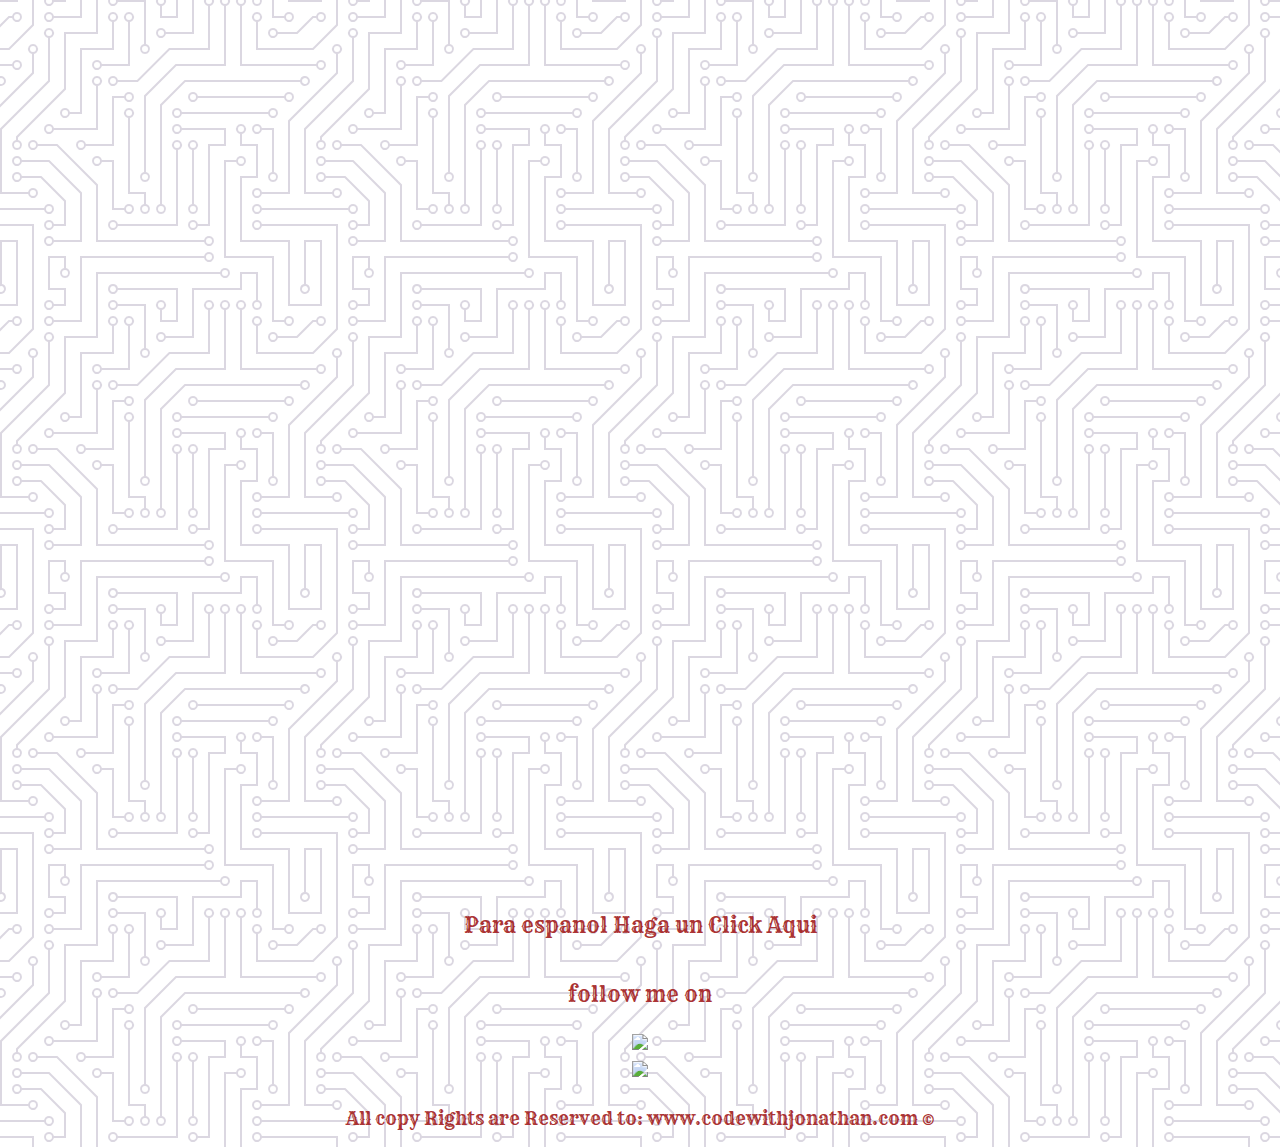
==== commit f4caa54b: "still working on the project section" ====
--- a/html folder/about.html
+++ b/html folder/about.html
@@ -26,7 +26,7 @@
             <a class="link" href="index.html">Home <i class="fas fa-home"></i></a>
             <a class="active" href="about.html">About <i class="fas fa-address-card"></i></a>
             <a class="link" target="_blank" href="services.html">Services <i class="fas fa-handshake"></i></a>
-            <a class="link" href="Projects">Projects <i class="fas fa-file-spreadsheet"></i></a>
+            <a class="link" href="project.html">Projects <i class="fas fa-file-spreadsheet"></i></a>
           </div>
         </nav>
   </div>
